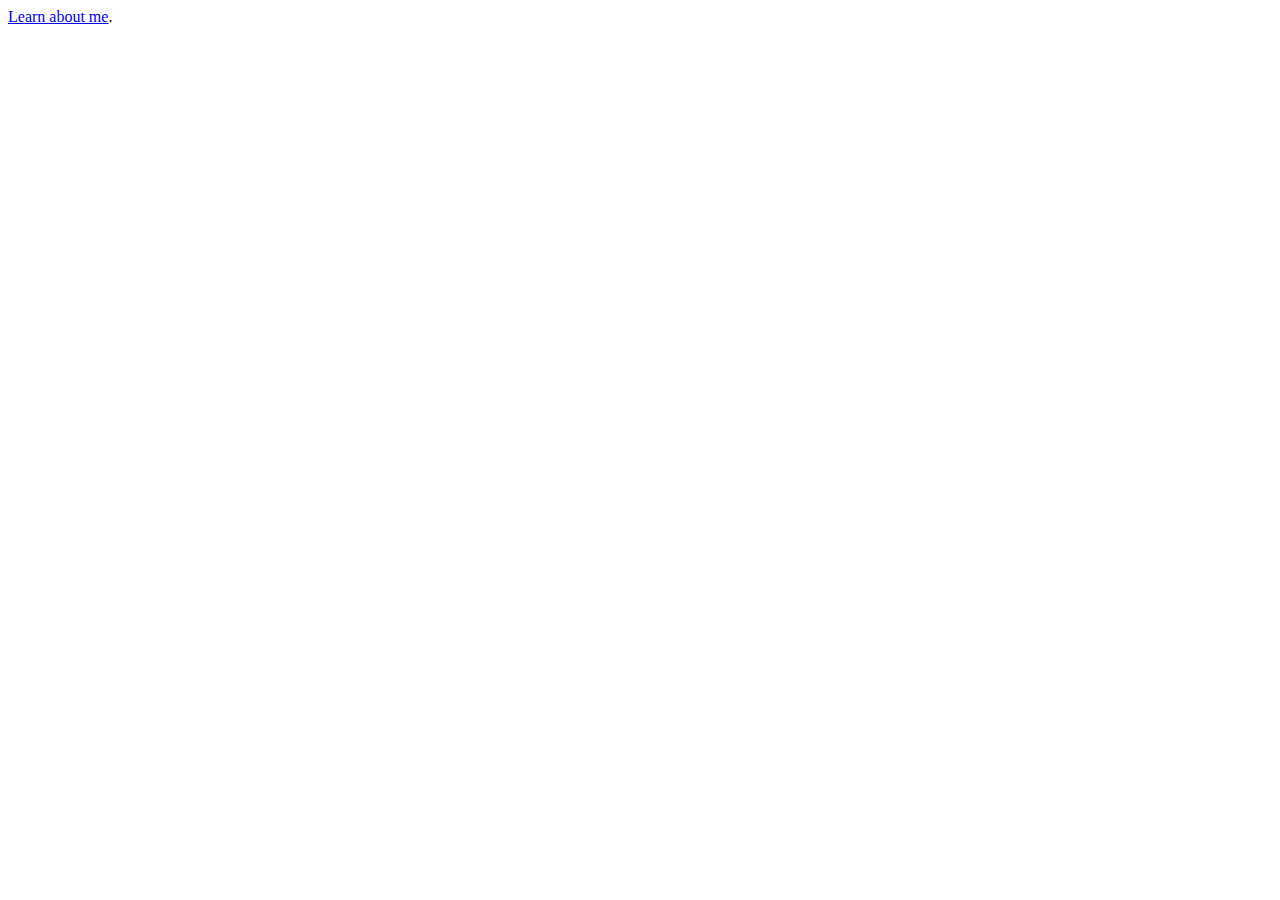
==== learning/index.html @ 21dab21f "Lesson 7: Anchors" ====
<!doctype html>
<html>
    <head>
        <title>My First(actually not) Website</title>
        <meta charset="utf-8"/>
    </head>

    <body>
		<a href="about/about.html">Learn about me</a>.	
	</body>
</html>
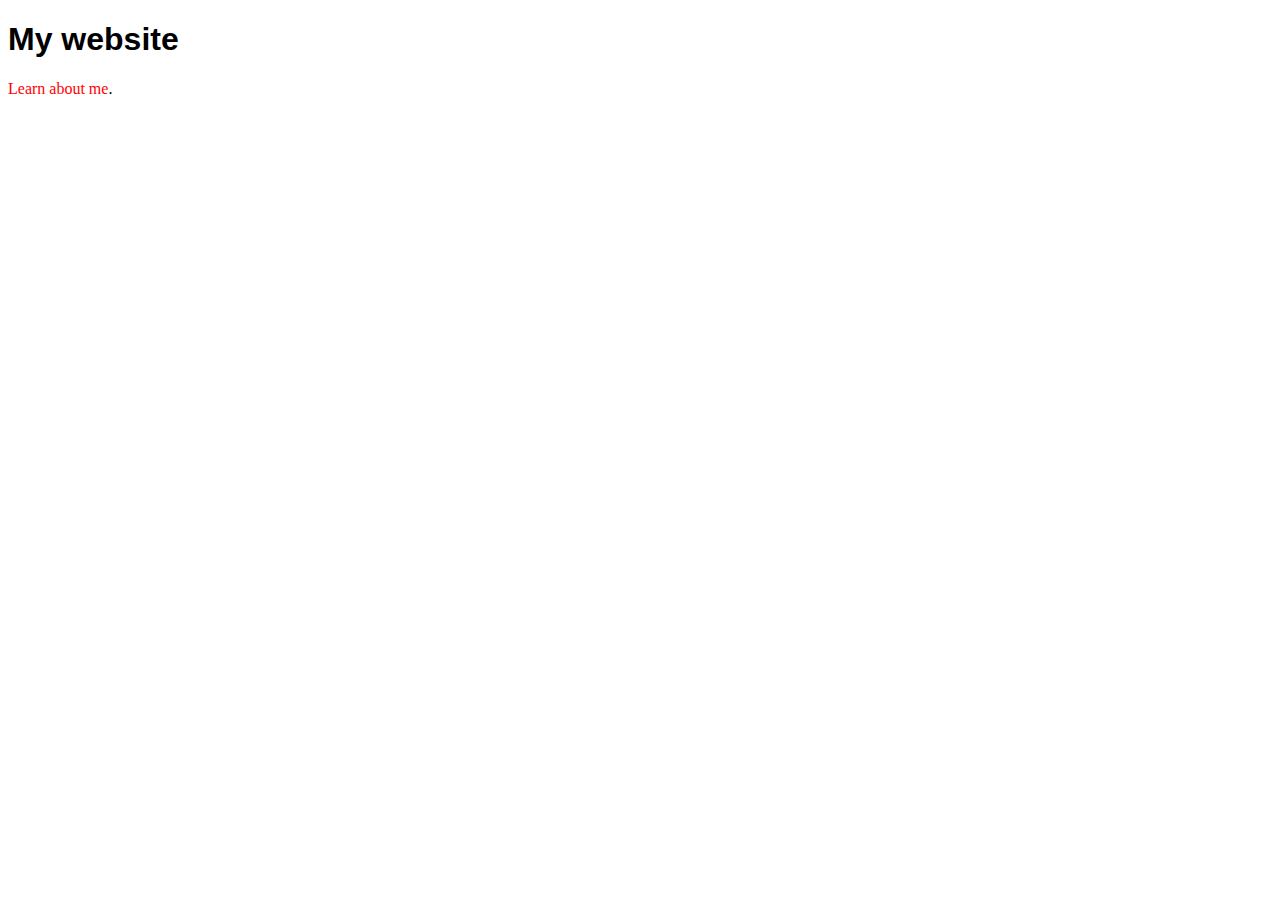
==== commit 5f02edb2: "Lesson 6: First stylesheet" ====
--- a/learning/index.html
+++ b/learning/index.html
@@ -1,11 +1,13 @@
 <!doctype html>
 <html>
     <head>
+        <meta charset="utf-8"/>
         <title>My First(actually not) Website</title>
-        <meta charset="utf-8"/>
+        <link rel="stylesheet" href="style.css" />
     </head>
 
     <body>
+        <h1>My website</h1>
 		<a href="about/about.html">Learn about me</a>.	
 	</body>
 </html>--- a/learning/style.css
+++ b/learning/style.css
@@ -0,0 +1,7 @@
+a {
+    color: red; text-decoration: none;
+}
+
+h1 {
+    font-family: 'Trebuchet MS', 'Lucida Sans Unicode', 'Lucida Grande', 'Lucida Sans', Arial, sans-serif;
+}
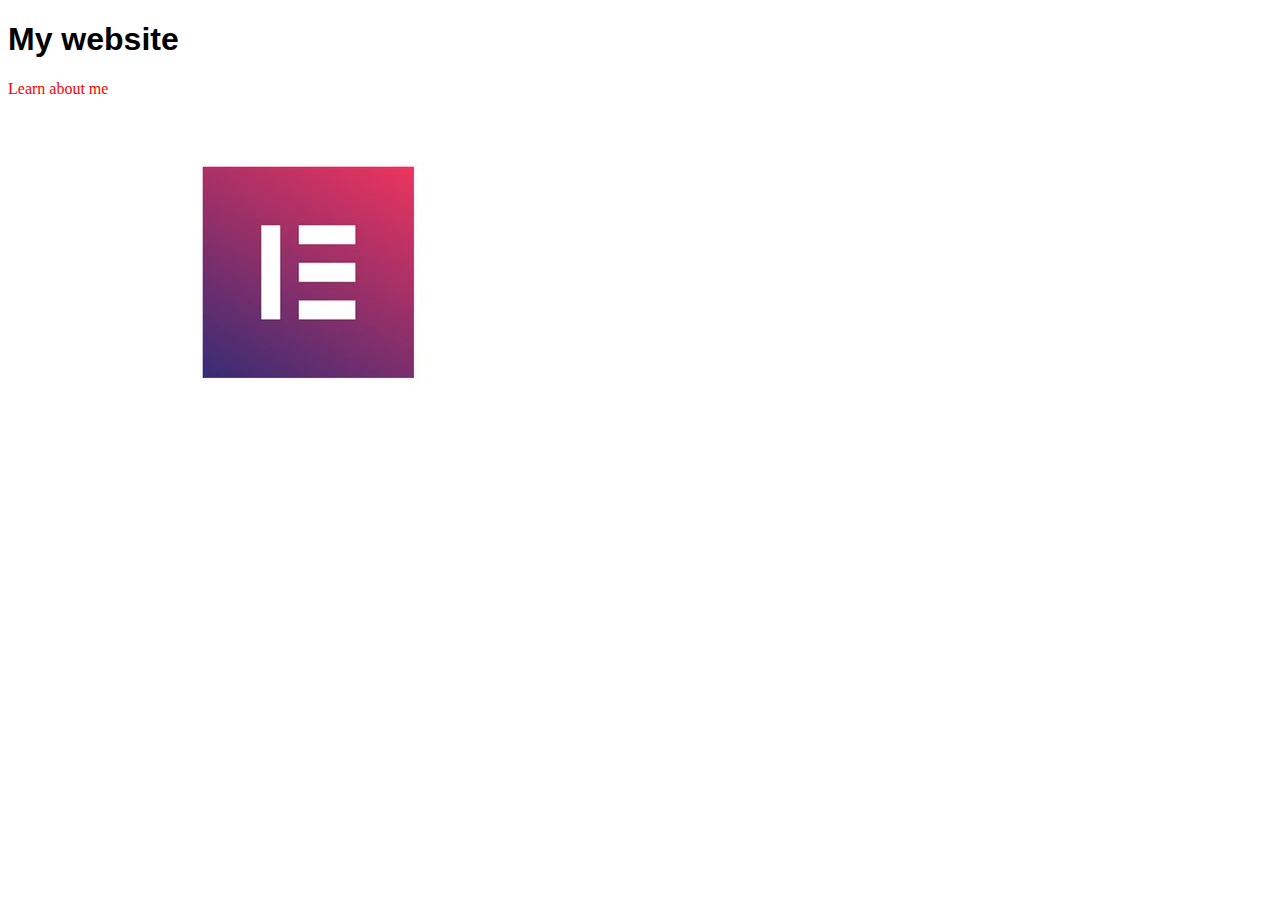
==== commit 1364fe04: "Lesson 10: Images" ====
--- a/learning/index.html
+++ b/learning/index.html
@@ -3,11 +3,12 @@
     <head>
         <meta charset="utf-8"/>
         <title>My First(actually not) Website</title>
-        <link rel="stylesheet" href="style.css" />
+        <link rel="stylesheet" href="css/style.css" />
     </head>
 
     <body>
         <h1>My website</h1>
-		<a href="about/about.html">Learn about me</a>.	
+        <p><a href="about/about.html">Learn about me</a></p>	
+        <img src="img/sample.jpg" alt="Sample image" />
 	</body>
 </html>--- a/learning/css/style.css
+++ b/learning/css/style.css
@@ -0,0 +1,7 @@
+a {
+    color: red; text-decoration: none;
+}
+
+h1 {
+    font-family: 'Trebuchet MS', 'Lucida Sans Unicode', 'Lucida Grande', 'Lucida Sans', Arial, sans-serif;
+}
